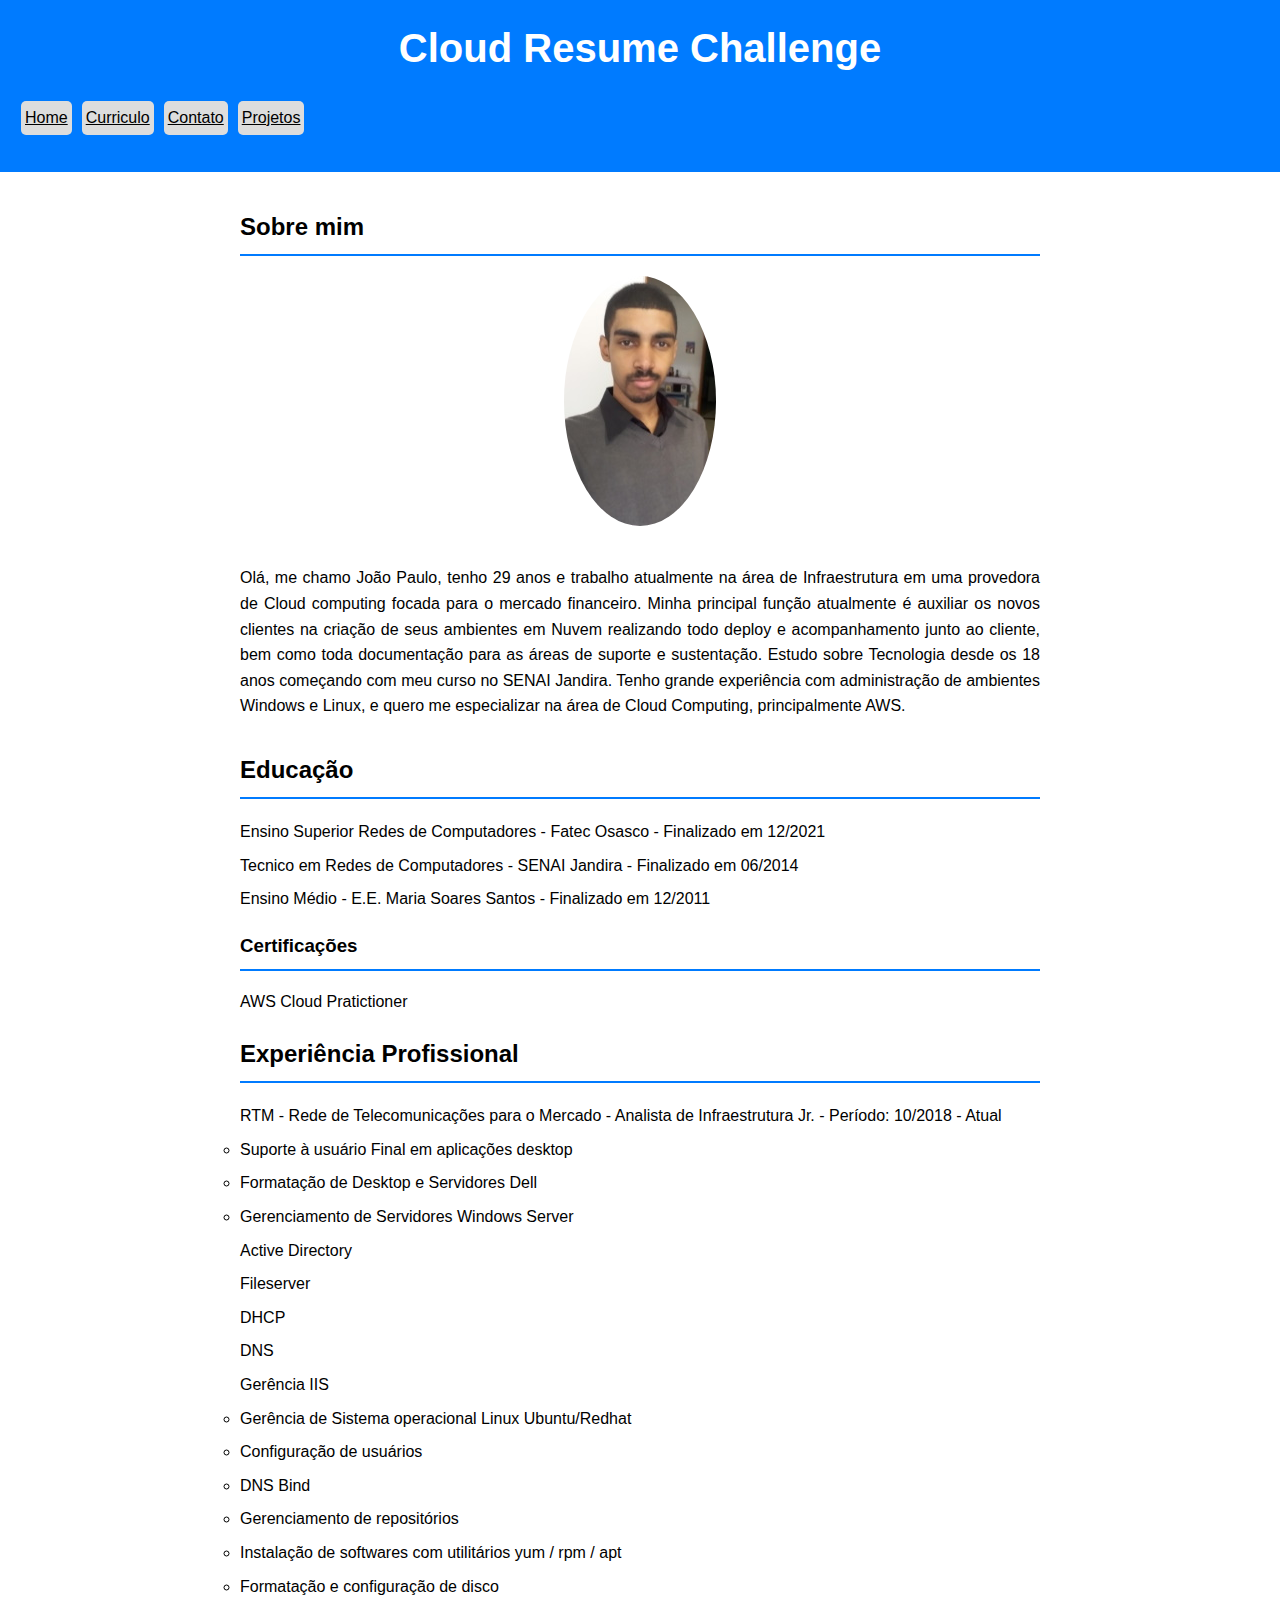
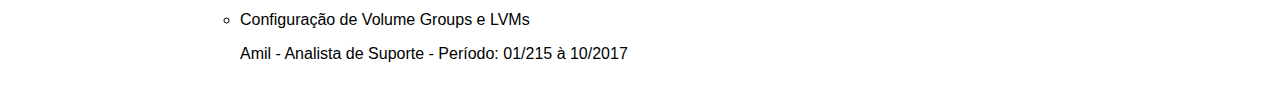
==== index.html @ 87f55734 "refactor:alter index.html" ====
<!DOCTYPE html>
<html lang="pt-br">
<head>
    <meta charset="UTF-8">
    <meta name="viewport" content="width=device-width, initial-scale=1.0">
    <title>Joao - Cloud Resume Challenge</title>
    <link rel="stylesheet" href="css/styles.css">
</head>
<body>
    <header>
        <h1>Cloud Resume Challenge</h1>
        <nav>
            <ul>
                <li>Home</li>
                <li>Curriculo</li>
                <li>Contato</li>
                <li>Projetos</li>
            </ul>
        </nav>
    </header>

    <main>
        <section id="about">
            <h2>Sobre mim</h2>
            <div class="profile-image">
                <img src="imagens/foto.jpg" alt="Joao Paulo">
            </div>
            <div class="about-content">
                <p>Olá, me chamo João Paulo, tenho 29 anos e trabalho atualmente na área de Infraestrutura em uma provedora de Cloud computing focada para o mercado financeiro. Minha principal função atualmente é auxiliar os novos clientes na criação de seus ambientes em Nuvem realizando todo deploy e acompanhamento junto ao cliente, bem como toda  documentação para as áreas de suporte e sustentação. Estudo sobre Tecnologia desde os 18 anos começando com meu curso no SENAI Jandira. Tenho grande experiência com administração de ambientes Windows e Linux, e quero me especializar na área de Cloud Computing, principalmente AWS.</p>
            </div>
        </section>

        <section id="education">
            <h2>Educação</h2>
            <ul>
                <li>Ensino Superior Redes de Computadores - Fatec Osasco - Finalizado em 12/2021</li>
                <li>Tecnico em Redes de Computadores - SENAI Jandira - Finalizado em 06/2014</li>
                <li>Ensino Médio - E.E. Maria Soares Santos - Finalizado em 12/2011</li>
                <!-- Add more graduations if needed -->
            </ul>
            <h3>Certificações</h3>
            <ul>
                <li>AWS Cloud Pratictioner</li>
            </ul>
        </section>

        <section id="experience">
            <h2>Experiência Profissional</h2>
            <ul>
                <li>RTM - Rede de Telecomunicações para o Mercado - Analista de Infraestrutura Jr. - Período: 10/2018 - Atual</li>
                <ul id="exp-desc">
                    <li>Suporte à usuário Final em aplicações desktop</li>
                    <li>Formatação de Desktop e Servidores Dell</li>
                    <li>Gerenciamento de Servidores Windows Server</li>
                    <ul>
                        <li>Active Directory</li>
                        <li>Fileserver</li>
                        <li>DHCP</li>
                        <li>DNS</li>
                        <li>Gerência IIS</li>
                    </ul>
                    <li>Gerência de Sistema operacional Linux Ubuntu/Redhat</li>
                        <li>Configuração de usuários</li>
                        <li>DNS Bind</li>
                        <li>Gerenciamento de repositórios</li>
                        <li>Instalação de softwares com utilitários yum / rpm / apt</li>
                        <li>Formatação e configuração de disco</li>
                        <li>Configuração de Volume Groups e LVMs</li>
                </ul>
                <li>Amil - Analista de Suporte - Período: 01/215 à 10/2017</li>
                <!-- Add more work experiences if needed -->
            </ul>
        </section>
    </main>
</body>
</html>
---- css/styles.css ----
@charset "UTF-8";
body {
    font-family: Arial, sans-serif;
    line-height: 1.6;
    margin: 0;
    padding: 0;
}

header {
    background-color: #007BFF;
    color: #fff;
    text-align: center;
    padding: 1rem;
}

header h1 {
    margin: 0;
    font-size: 2.5rem;
}

nav ul{
    position: relative;
    display: flex;
    flex-direction: row;
}

nav li{
    background-color: #dddddd;
    color: black;
    text-decoration: underline;
    margin: 5px;
    padding: 4px;
    border-radius: 5px;
}

nav li:hover{
    background-color: #666666;
}

main {
    max-width: 800px;
    margin: 0 auto;
    padding: 1rem;
}

.profile-image {
    text-align: center;
}

.profile-image img {
    max-width: 200px;
    border-radius: 50%;
    margin-bottom: 1rem;
}

.about-content {
    margin-bottom: 2rem;
}

section h2 {
    border-bottom: 2px solid #007BFF;
    padding-bottom: 0.5rem;
}

section h3{
    border-bottom: 2px solid #007BFF;
    padding-bottom: 0.5rem;
}

ul {
    list-style: none;
    padding-left: 0;
}

ul#exp-desc {
    list-style: circle;
}

li {
    margin-bottom: 0.5rem;
}

div.about-content {
    text-align: justify;
}
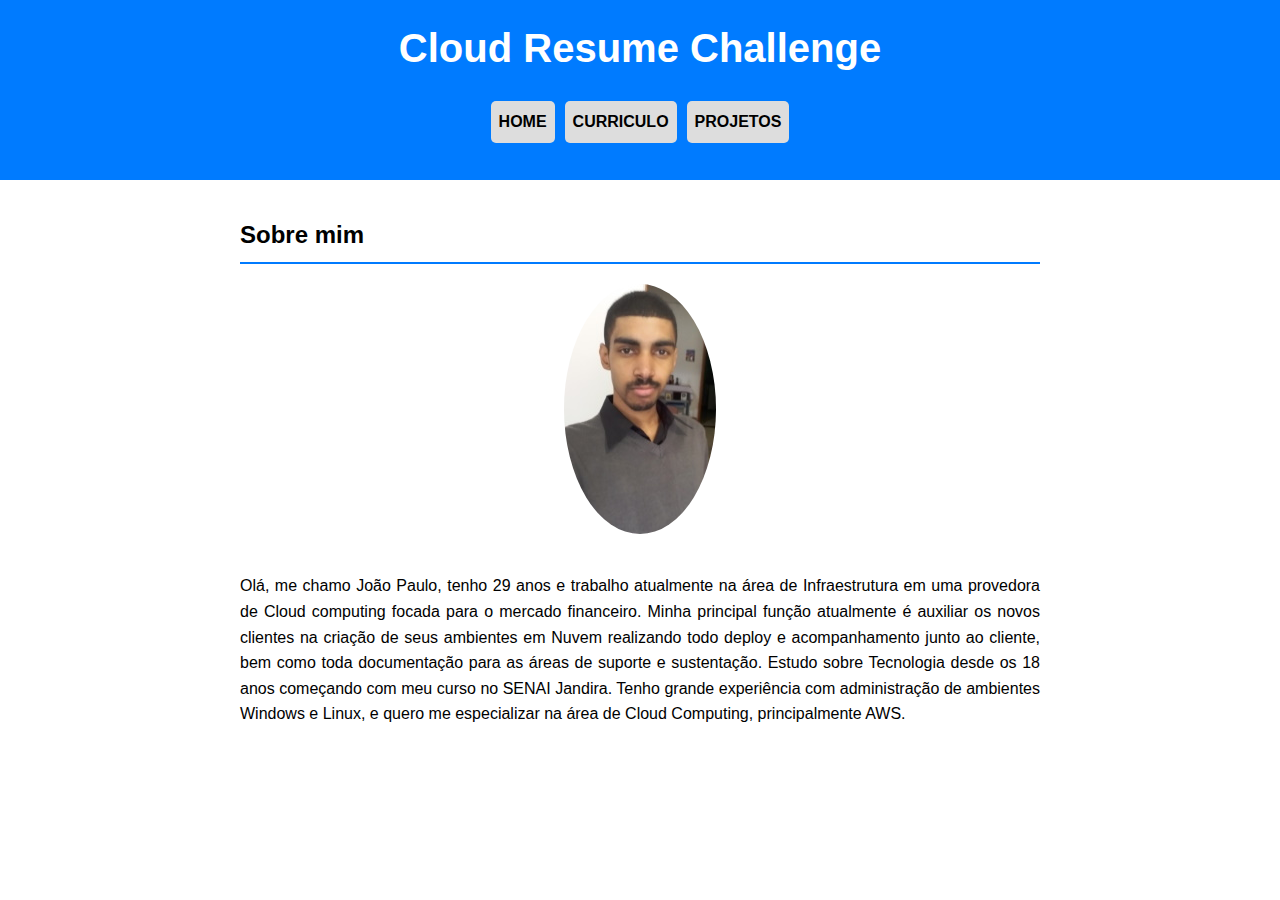
==== commit 77556601: "feat: new curriculo webpage" ====
--- a/index.html
+++ b/index.html
@@ -7,13 +7,12 @@
     <link rel="stylesheet" href="css/styles.css">
 </head>
 <body>
-    <header>
+    <header id="cabecalho">
         <h1>Cloud Resume Challenge</h1>
         <nav>
             <ul>
-                <li>Home</li>
-                <li>Curriculo</li>
-                <li>Contato</li>
+                <a href="index.html"><li>Home</li></a>
+                <a href="curriculo.html"><li>Curriculo</li></a>
                 <li>Projetos</li>
             </ul>
         </nav>
@@ -29,48 +28,6 @@
                 <p>Olá, me chamo João Paulo, tenho 29 anos e trabalho atualmente na área de Infraestrutura em uma provedora de Cloud computing focada para o mercado financeiro. Minha principal função atualmente é auxiliar os novos clientes na criação de seus ambientes em Nuvem realizando todo deploy e acompanhamento junto ao cliente, bem como toda  documentação para as áreas de suporte e sustentação. Estudo sobre Tecnologia desde os 18 anos começando com meu curso no SENAI Jandira. Tenho grande experiência com administração de ambientes Windows e Linux, e quero me especializar na área de Cloud Computing, principalmente AWS.</p>
             </div>
         </section>
-
-        <section id="education">
-            <h2>Educação</h2>
-            <ul>
-                <li>Ensino Superior Redes de Computadores - Fatec Osasco - Finalizado em 12/2021</li>
-                <li>Tecnico em Redes de Computadores - SENAI Jandira - Finalizado em 06/2014</li>
-                <li>Ensino Médio - E.E. Maria Soares Santos - Finalizado em 12/2011</li>
-                <!-- Add more graduations if needed -->
-            </ul>
-            <h3>Certificações</h3>
-            <ul>
-                <li>AWS Cloud Pratictioner</li>
-            </ul>
-        </section>
-
-        <section id="experience">
-            <h2>Experiência Profissional</h2>
-            <ul>
-                <li>RTM - Rede de Telecomunicações para o Mercado - Analista de Infraestrutura Jr. - Período: 10/2018 - Atual</li>
-                <ul id="exp-desc">
-                    <li>Suporte à usuário Final em aplicações desktop</li>
-                    <li>Formatação de Desktop e Servidores Dell</li>
-                    <li>Gerenciamento de Servidores Windows Server</li>
-                    <ul>
-                        <li>Active Directory</li>
-                        <li>Fileserver</li>
-                        <li>DHCP</li>
-                        <li>DNS</li>
-                        <li>Gerência IIS</li>
-                    </ul>
-                    <li>Gerência de Sistema operacional Linux Ubuntu/Redhat</li>
-                        <li>Configuração de usuários</li>
-                        <li>DNS Bind</li>
-                        <li>Gerenciamento de repositórios</li>
-                        <li>Instalação de softwares com utilitários yum / rpm / apt</li>
-                        <li>Formatação e configuração de disco</li>
-                        <li>Configuração de Volume Groups e LVMs</li>
-                </ul>
-                <li>Amil - Analista de Suporte - Período: 01/215 à 10/2017</li>
-                <!-- Add more work experiences if needed -->
-            </ul>
-        </section>
     </main>
 </body>
 </html>
--- a/css/styles.css
+++ b/css/styles.css
@@ -6,11 +6,16 @@
     padding: 0;
 }
 
+/*Inicio Formatacao do cabecalho*/
+
 header {
     background-color: #007BFF;
     color: #fff;
     text-align: center;
     padding: 1rem;
+    display: flex;
+    flex-direction: column;
+    align-items: center;
 }
 
 header h1 {
@@ -27,15 +32,39 @@
 nav li{
     background-color: #dddddd;
     color: black;
-    text-decoration: underline;
     margin: 5px;
-    padding: 4px;
+    padding: 8px;
     border-radius: 5px;
+    text-transform: uppercase;
+    font-weight: bold;
 }
 
 nav li:hover{
     background-color: #666666;
 }
+
+
+ul {
+    list-style: none;
+    padding-left: 0;
+}
+
+ul#exp-desc {
+    list-style: circle;
+}
+
+li {
+    margin-bottom: 0.5rem;
+}
+
+header#cabecalho a{
+    text-decoration: none;
+}
+
+a:visited{
+    color: black;
+}
+/*Fim formatacao do cabecalho*/
 
 main {
     max-width: 800px;
@@ -67,19 +96,7 @@
     padding-bottom: 0.5rem;
 }
 
-ul {
-    list-style: none;
-    padding-left: 0;
-}
-
-ul#exp-desc {
-    list-style: circle;
-}
-
-li {
-    margin-bottom: 0.5rem;
-}
-
 div.about-content {
     text-align: justify;
 }
+
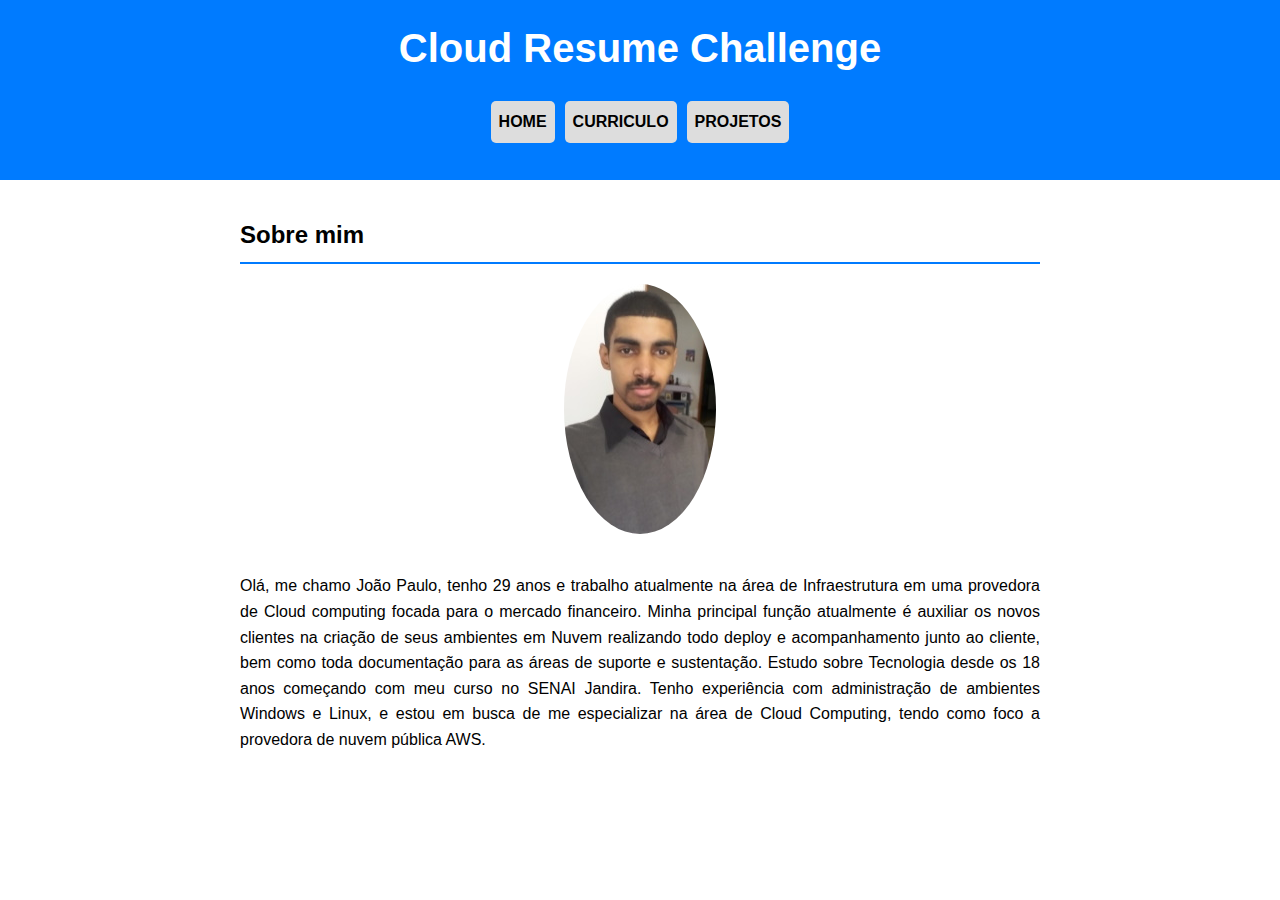
==== commit 033a67c3: "refactor: alter curriculo.html" ====
--- a/index.html
+++ b/index.html
@@ -10,7 +10,7 @@
     <header id="cabecalho">
         <h1>Cloud Resume Challenge</h1>
         <nav>
-            <ul>
+            <ul id="menu">
                 <a href="index.html"><li>Home</li></a>
                 <a href="curriculo.html"><li>Curriculo</li></a>
                 <li>Projetos</li>
@@ -25,7 +25,7 @@
                 <img src="imagens/foto.jpg" alt="Joao Paulo">
             </div>
             <div class="about-content">
-                <p>Olá, me chamo João Paulo, tenho 29 anos e trabalho atualmente na área de Infraestrutura em uma provedora de Cloud computing focada para o mercado financeiro. Minha principal função atualmente é auxiliar os novos clientes na criação de seus ambientes em Nuvem realizando todo deploy e acompanhamento junto ao cliente, bem como toda  documentação para as áreas de suporte e sustentação. Estudo sobre Tecnologia desde os 18 anos começando com meu curso no SENAI Jandira. Tenho grande experiência com administração de ambientes Windows e Linux, e quero me especializar na área de Cloud Computing, principalmente AWS.</p>
+                <p>Olá, me chamo João Paulo, tenho 29 anos e trabalho atualmente na área de Infraestrutura em uma provedora de Cloud computing focada para o mercado financeiro. Minha principal função atualmente é auxiliar os novos clientes na criação de seus ambientes em Nuvem realizando todo deploy e acompanhamento junto ao cliente, bem como toda  documentação para as áreas de suporte e sustentação. Estudo sobre Tecnologia desde os 18 anos começando com meu curso no SENAI Jandira. Tenho experiência com administração de ambientes Windows e Linux, e estou em busca de me especializar na área de Cloud Computing, tendo como foco a provedora de nuvem pública AWS.</p>
             </div>
         </section>
     </main>
--- a/css/styles.css
+++ b/css/styles.css
@@ -44,13 +44,9 @@
 }
 
 
-ul {
+ul#menu {
     list-style: none;
     padding-left: 0;
-}
-
-ul#exp-desc {
-    list-style: circle;
 }
 
 li {
@@ -100,3 +96,5 @@
     text-align: justify;
 }
 
+/*Dropdown Menu das experiencias*/
+
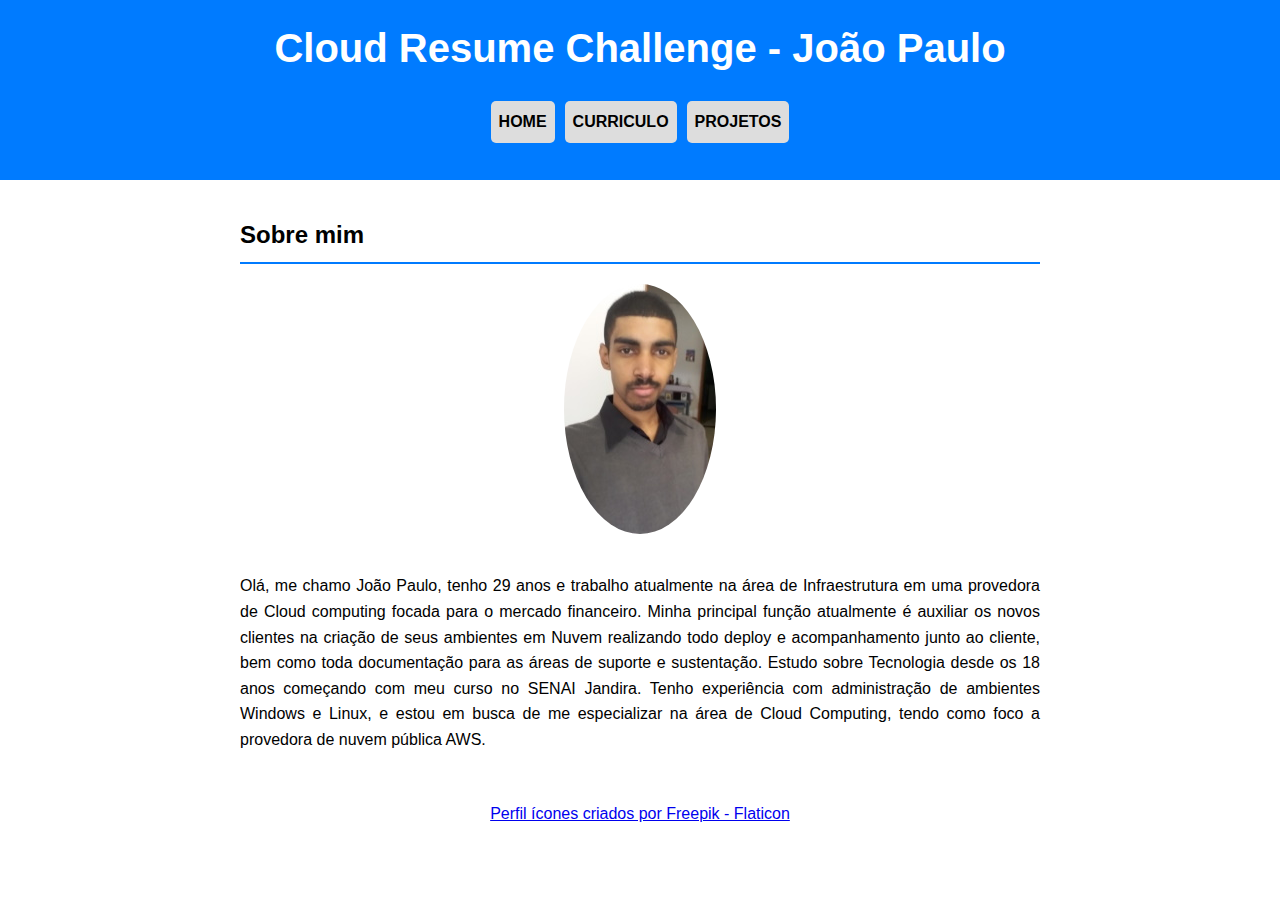
==== commit 55478dfc: "style: incluir imagens e melhorar css" ====
--- a/index.html
+++ b/index.html
@@ -5,10 +5,11 @@
     <meta name="viewport" content="width=device-width, initial-scale=1.0">
     <title>Joao - Cloud Resume Challenge</title>
     <link rel="stylesheet" href="css/styles.css">
+    <link rel="shortcut icon" href="imagens/favicon.png" type="image/x-icon">
 </head>
 <body>
     <header id="cabecalho">
-        <h1>Cloud Resume Challenge</h1>
+        <h1>Cloud Resume Challenge - João Paulo</h1>
         <nav>
             <ul id="menu">
                 <a href="index.html"><li>Home</li></a>
@@ -29,5 +30,9 @@
             </div>
         </section>
     </main>
+
+    <footer id="rodape">
+    <a href="https://www.flaticon.com/br/icones-gratis/perfil" title="perfil ícones">Perfil ícones criados por Freepik - Flaticon</a>
+</footer>
 </body>
 </html>
--- a/css/styles.css
+++ b/css/styles.css
@@ -87,14 +87,17 @@
     padding-bottom: 0.5rem;
 }
 
-section h3{
-    border-bottom: 2px solid #007BFF;
-    padding-bottom: 0.5rem;
-}
-
 div.about-content {
     text-align: justify;
 }
 
-/*Dropdown Menu das experiencias*/
+img.favs {
+    width: 25px;
+    height: 25px;
+    margin-bottom: -3px;
+}
 
+/*Rodape*/
+footer#rodape {
+    text-align: center;
+}
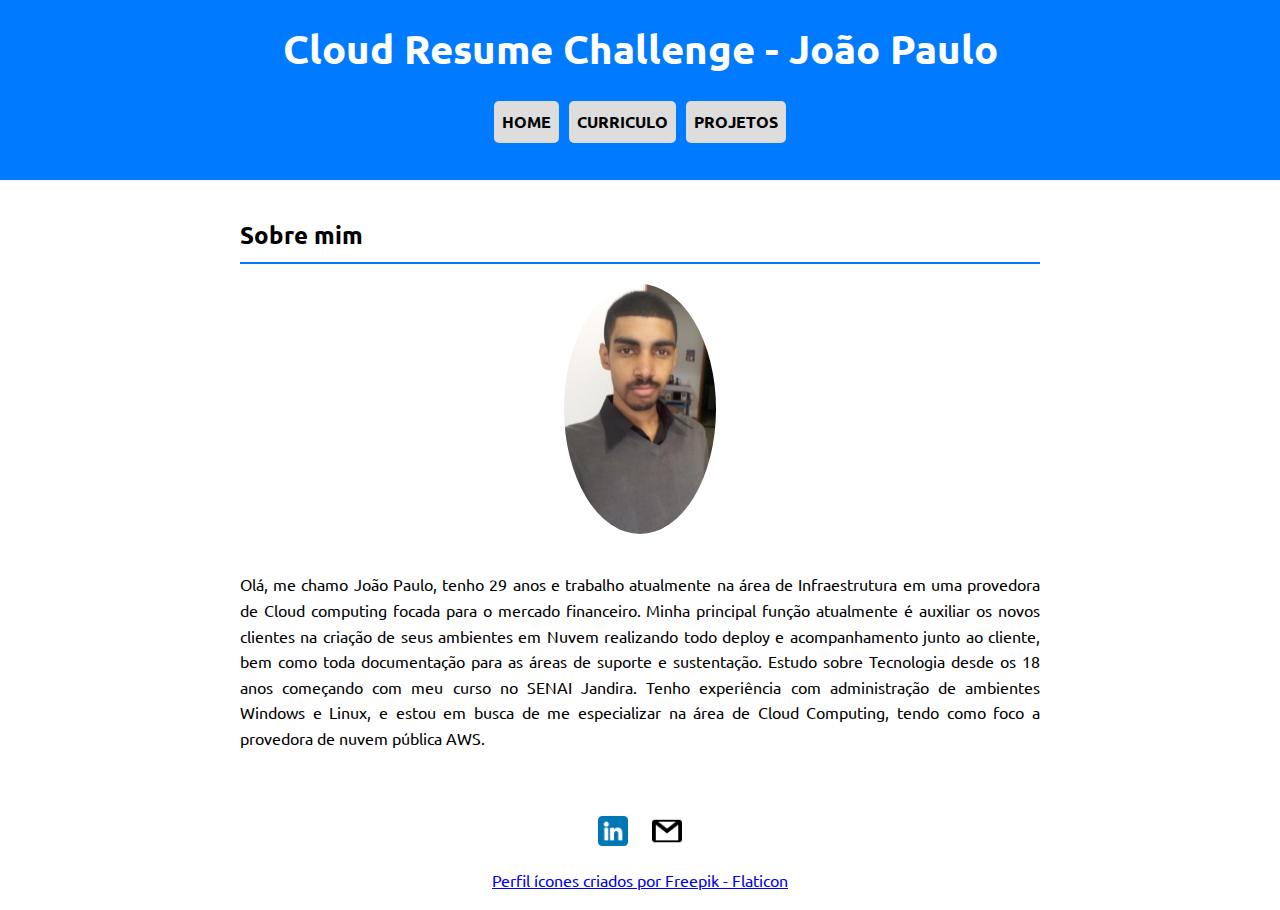
==== commit 326820b0: "refactor: Refatorar curriculo.html e alterar fonte" ====
--- a/index.html
+++ b/index.html
@@ -6,6 +6,9 @@
     <title>Joao - Cloud Resume Challenge</title>
     <link rel="stylesheet" href="css/styles.css">
     <link rel="shortcut icon" href="imagens/favicon.png" type="image/x-icon">
+    <link rel="preconnect" href="https://fonts.googleapis.com">
+    <link rel="preconnect" href="https://fonts.gstatic.com" crossorigin>
+    <link href="https://fonts.googleapis.com/css2?family=Ubuntu:wght@300&display=swap" rel="stylesheet">
 </head>
 <body>
     <header id="cabecalho">
@@ -32,7 +35,15 @@
     </main>
 
     <footer id="rodape">
-    <a href="https://www.flaticon.com/br/icones-gratis/perfil" title="perfil ícones">Perfil ícones criados por Freepik - Flaticon</a>
+        <div class="contact-icons">
+            <a href="https://www.linkedin.com/in/joao-paulo-oliveira-b7133315b/" target="_blank" title="LinkedIn">
+                <img src="imagens/linkedin.png" alt="LinkedIn">
+            </a>
+            <a href="mailto:jpaulo.rodrigues@hotmail.com" title="Email">
+                <img src="imagens/mailbox.png" alt="Email">
+            </a>
+        </div>
+        <a href="https://www.flaticon.com/br/icones-gratis/perfil" title="perfil ícones">Perfil ícones criados por Freepik - Flaticon</a>
 </footer>
 </body>
 </html>
--- a/css/styles.css
+++ b/css/styles.css
@@ -1,6 +1,6 @@
 @charset "UTF-8";
 body {
-    font-family: Arial, sans-serif;
+    font-family: 'Ubuntu', sans-serif;
     line-height: 1.6;
     margin: 0;
     padding: 0;
@@ -100,4 +100,24 @@
 /*Rodape*/
 footer#rodape {
     text-align: center;
+    padding: 1rem;
 }
+
+.contact-icons {
+    margin-bottom: 1rem;
+}
+
+.contact-icons a {
+    display: inline-block;
+    margin: 0 10px;
+}
+
+.contact-icons img {
+    width: 30px;
+    height: 30px;
+    transition: transform 0.2s;
+}
+
+.contact-icons a:hover img {
+    transform: scale(1.1);
+}
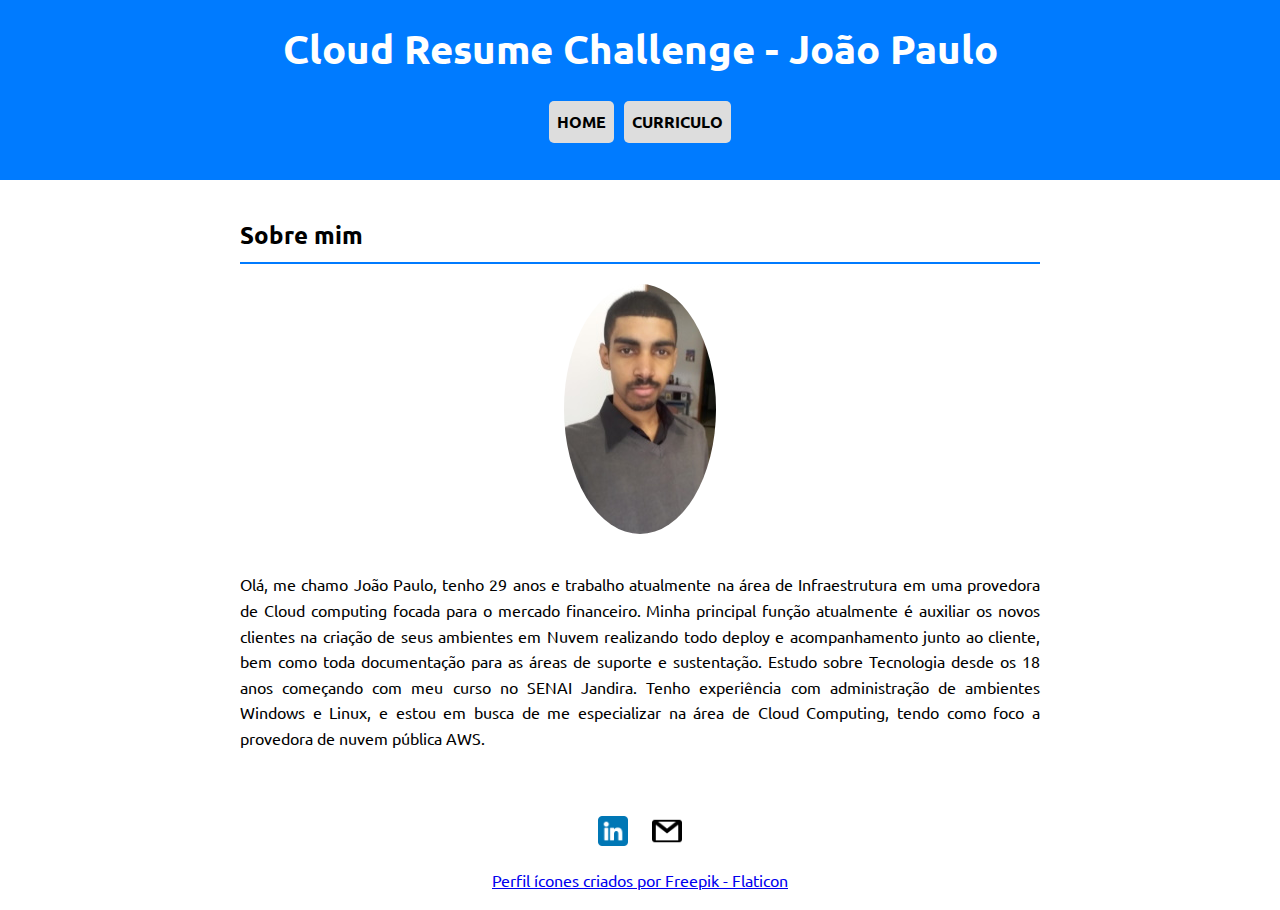
==== commit 8cb7a7c7: "Adicionar certificacao e atualizar cargo profissional." ====
--- a/index.html
+++ b/index.html
@@ -17,7 +17,6 @@
             <ul id="menu">
                 <a href="index.html"><li>Home</li></a>
                 <a href="curriculo.html"><li>Curriculo</li></a>
-                <li>Projetos</li>
             </ul>
         </nav>
     </header>
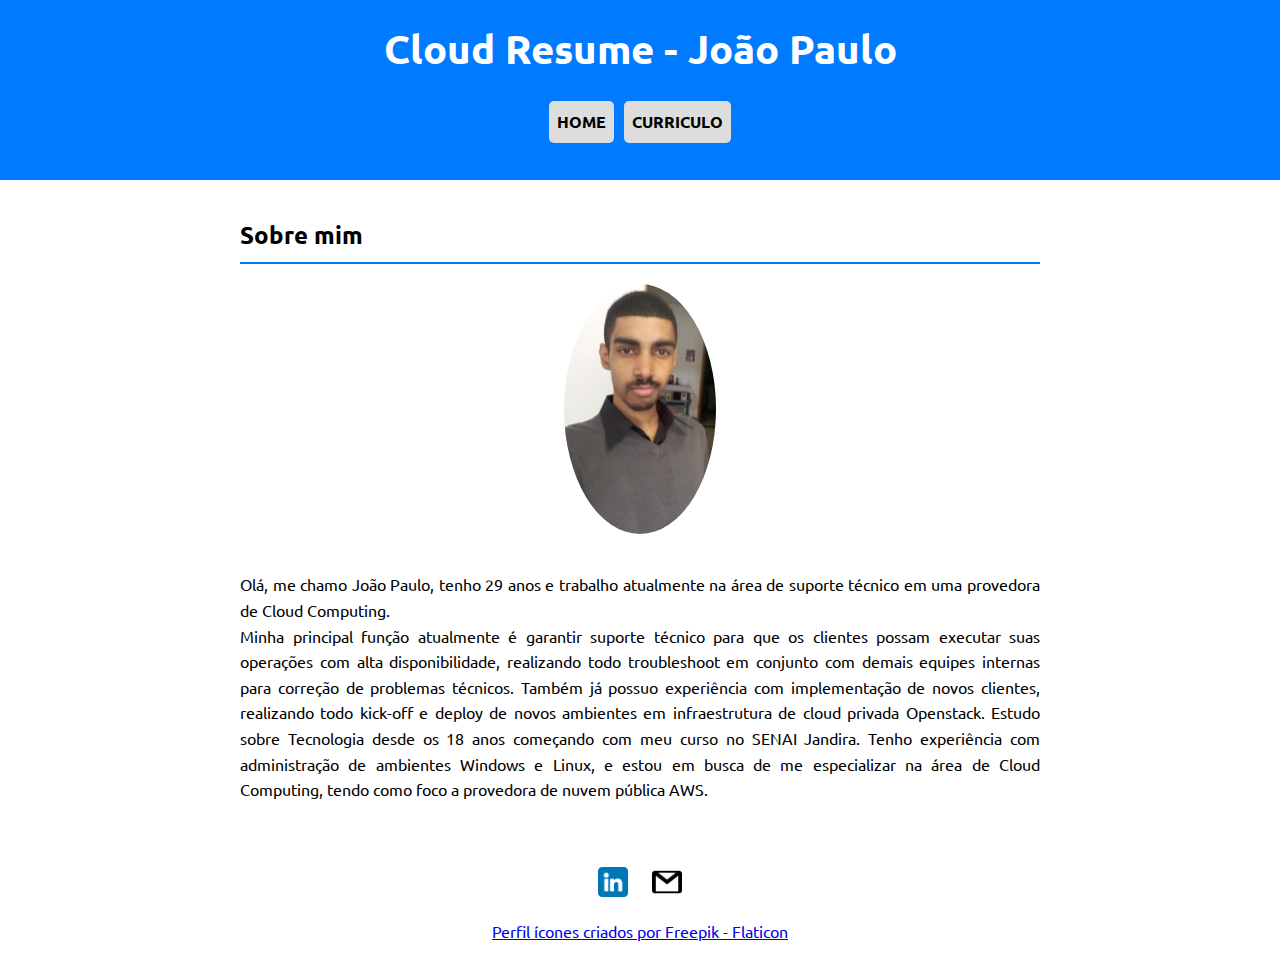
==== commit 5809ea08: "Atualizar Exp Profissional" ====
--- a/index.html
+++ b/index.html
@@ -3,7 +3,7 @@
 <head>
     <meta charset="UTF-8">
     <meta name="viewport" content="width=device-width, initial-scale=1.0">
-    <title>Joao - Cloud Resume Challenge</title>
+    <title>Joao - Cloud Resumé Challenge</title>
     <link rel="stylesheet" href="css/styles.css">
     <link rel="shortcut icon" href="imagens/favicon.png" type="image/x-icon">
     <link rel="preconnect" href="https://fonts.googleapis.com">
@@ -12,7 +12,7 @@
 </head>
 <body>
     <header id="cabecalho">
-        <h1>Cloud Resume Challenge - João Paulo</h1>
+        <h1>Cloud Resume - João Paulo</h1>
         <nav>
             <ul id="menu">
                 <a href="index.html"><li>Home</li></a>
@@ -28,7 +28,7 @@
                 <img src="imagens/foto.jpg" alt="Joao Paulo">
             </div>
             <div class="about-content">
-                <p>Olá, me chamo João Paulo, tenho 29 anos e trabalho atualmente na área de Infraestrutura em uma provedora de Cloud computing focada para o mercado financeiro. Minha principal função atualmente é auxiliar os novos clientes na criação de seus ambientes em Nuvem realizando todo deploy e acompanhamento junto ao cliente, bem como toda  documentação para as áreas de suporte e sustentação. Estudo sobre Tecnologia desde os 18 anos começando com meu curso no SENAI Jandira. Tenho experiência com administração de ambientes Windows e Linux, e estou em busca de me especializar na área de Cloud Computing, tendo como foco a provedora de nuvem pública AWS.</p>
+                <p>Olá, me chamo João Paulo, tenho 29 anos e trabalho atualmente na área de suporte técnico em uma provedora de Cloud Computing. <br>Minha principal função atualmente é garantir suporte técnico para que os clientes possam executar suas operações com alta disponibilidade, realizando todo troubleshoot em conjunto com demais equipes internas para correção de problemas técnicos. Também já possuo experiência com implementação de novos clientes, realizando todo kick-off e deploy de novos ambientes em infraestrutura de cloud privada Openstack. Estudo sobre Tecnologia desde os 18 anos começando com meu curso no SENAI Jandira. Tenho experiência com administração de ambientes Windows e Linux, e estou em busca de me especializar na área de Cloud Computing, tendo como foco a provedora de nuvem pública AWS.</p>
             </div>
         </section>
     </main>
--- a/css/styles.css
+++ b/css/styles.css
@@ -121,3 +121,12 @@
 .contact-icons a:hover img {
     transform: scale(1.1);
 }
+
+/* Destacar o nome da empresa */
+.destaque {
+    background-color: blue;
+    padding: 5px 10px;
+    color: white;
+    display: inline-block; /* Isso garante que a div se ajuste ao tamanho do conteúdo */
+}
+
